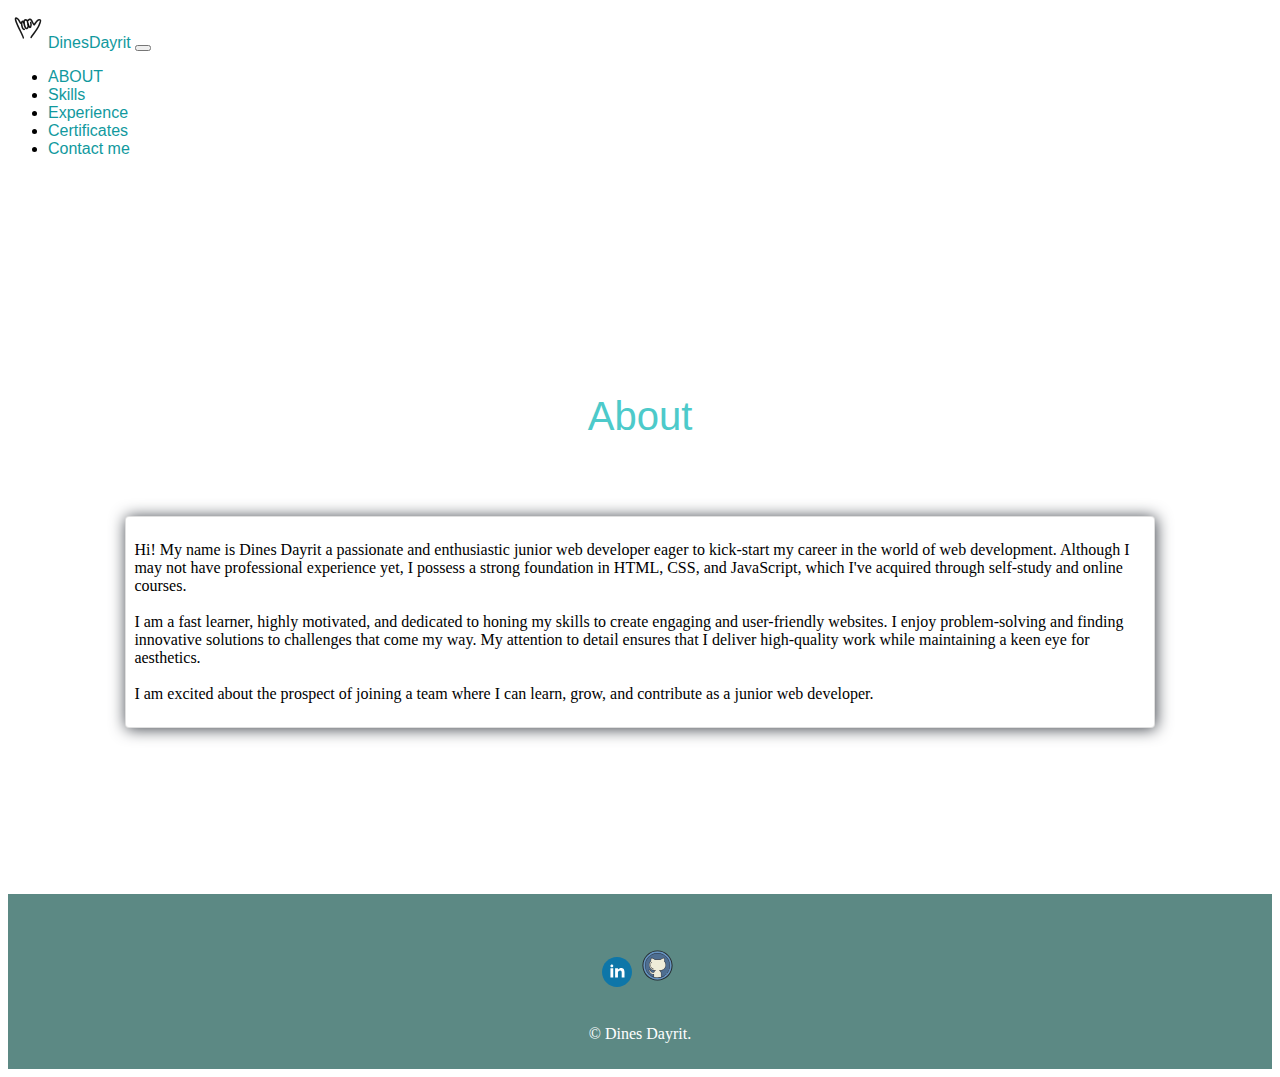
==== pages/about.html @ b3ca1dcf "first update" ====
<!DOCTYPE html>
<html lang="en">
 
<head>
  <meta charset="UTF-8">
  <title>Dines Portfolio</title>
  <link rel="stylesheet" href="/style.css">
  <link href="https://cdn.jsdelivr.net/npm/bootstrap@5.3.0-alpha3/dist/css/bootstrap.min.css" rel="stylesheet" integrity="sha384-KK94CHFLLe+nY2dmCWGMq91rCGa5gtU4mk92HdvYe+M/SXH301p5ILy+dN9+nJOZ" crossorigin="anonymous">
  <script src="https://cdn.jsdelivr.net/npm/bootstrap@5.3.0-alpha3/dist/js/bootstrap.bundle.min.js" integrity="sha384-ENjdO4Dr2bkBIFxQpeoTz1HIcje39Wm4jDKdf19U8gI4ddQ3GYNS7NTKfAdVQSZe" crossorigin="anonymous"></script>
</head>

<body>
 
    <nav class="navbar navbar-expand-lg bg-body-tertiary fixed-top" >
        <div class="container-fluid">
          <a class="navbar-brand" href="/index.html"><img src="/assets/images/hand-hang-loose-svgrepo-com.svg" alt="Icon" height="40">DinesDayrit</a>
          <button class="navbar-toggler" type="button" data-bs-toggle="collapse" data-bs-target="#navbarSupportedContent" aria-controls="navbarSupportedContent" aria-expanded="false" aria-label="Toggle navigation">
            <span class="navbar-toggler-icon"></span>
          </button>
          <div class="collapse navbar-collapse" id="navbarSupportedContent">
            <ul class="navbar-nav me-auto mb-2 mb-lg-0">
              <li class="nav-item">
                <a class="nav-link smooth-scroll" href="/pages/about.html">ABOUT</a>
              </li>
              <li class="nav-item">
                <a class="nav-link smooth-scroll" href="/pages/skills.html">Skills</a>
              </li>
              <li class="nav-item">
                <a class="nav-link smooth-scroll" href="/pages/Experience.html">Experience</a>
              </li>
              <li class="nav-item">
                <a class="nav-link smooth-scroll" href="/pages/certificates.html">Certificates</a>
              </li>
              <li class="nav-item">
                <a class="nav-link smooth-scroll" href="/pages/contact.html">Contact me</a>
              </li>
            </ul>
          </div>
        </div>
      </nav>

<div class="mainBox">
  <div><h4>About</h4></div>
  <div class="childBox"><p >Hi! My name is Dines Dayrit a passionate and enthusiastic junior web developer eager to kick-start my career in the world of web development. Although I may not have professional experience yet, I possess a strong foundation in HTML, CSS, and JavaScript, which I've acquired through self-study and online courses. <br> <br>
    I am a fast learner, highly motivated, and dedicated to honing my skills to create engaging and user-friendly websites. I enjoy problem-solving and finding innovative solutions to challenges that come my way. My attention to detail ensures that I deliver high-quality work while maintaining a keen eye for aesthetics. <br> <br>
    I am excited about the prospect of joining a team where I can learn, grow, and contribute as a junior web developer.
  </p></div>

</div>


</body>
<footer class="bottom-container">
  <a class="footer-link" href="#"><img src="/assets/images/linkedin.svg" alt="Icon" height="30"></a>
  <a class="footer-link" href="https://github.com/dinesdayrit?tab=repositories"><img src="/assets/images/github.svg" alt="Icon" height="43"></a><br><br>
  <p class="copyright">© Dines Dayrit.</p>
</footer>
</html>
---- style.css ----
.home {
    background-image: url(./assets/images/newbg.jpg);
    background-size: cover;
    background-position: center;
    background-repeat: no-repeat;
    width: 100vw;
    height: 100vh;
    display: flex;
    align-items: center;
    justify-content: center;
    font-weight: 700px;
    color: #fff;
    flex-direction: column;
    
}

.profpic {
    border-radius: 50%;
    margin-bottom: 30px;
}


  .cv-link {
    display: inline-block;
    padding: 10px 20px;
    background-color: #4CAF50;
    color: #fff;
    text-decoration: none;
    border-radius: 4px;
    font-family: Arial, sans-serif;
    font-size: 16px;
  }

  .cv-link:hover {
    background-color: #45a049;
  }
  
  .mainBox {
    height: 80vh;
    display: flex;
    flex: 1;
    align-items: center;
    justify-content: center;
    flex-direction: column;
    gap: 1.5rem;
  }

.childBox {
    display: flex;
    justify-content: center;
    align-items: center;
    flex-direction: column;
    min-width: 0;
    word-wrap: break-word;
    background-color: #fff;
    background-clip: border-box;
    border: 1px solid rgba(0, 0, 0, .125);
    border-radius: 0.25rem;
    padding: 0.5rem;
    height: auto;
    width: 80%; 
    font-family: "Merriweather", serif;
    box-shadow: 1px 1px 1rem #393E46;
    
}

.wexperience {
    position: relative;
    display: flex;
    flex-direction: column;
    min-width: 0;
    word-wrap: break-word;
    background-color: #fff;
    background-clip: border-box;
    border: 1px solid rgba(0, 0, 0, .125);
    border-radius: 0.25rem;
    padding: 2rem;
    height: auto;
    width: 80%;
    font-family: "Merriweather", serif;
    box-shadow: 1px 1px 1rem #393E46;
}



.row {
    display: flex;
    align-items: center;
    justify-content: center;
}



a {
    color: #11999e;
    font-family: "Montserrat", sans-serif;
    margin: 10px px;
    text-decoration: none;
}
footer {
    background-color: #5C8984;
    padding: 50px 0 10px;
    color: #40514e;
    margin: 0;
    text-align: center;
    font-family: "Merriweather", serif;

    
}

body h4 {
    
    color: #4dcaca;
    font-family: "Montserrat", sans-serif;
    font-size: 2.5rem;
    font-weight: normal;
}
.copyright {
    color: white;
}
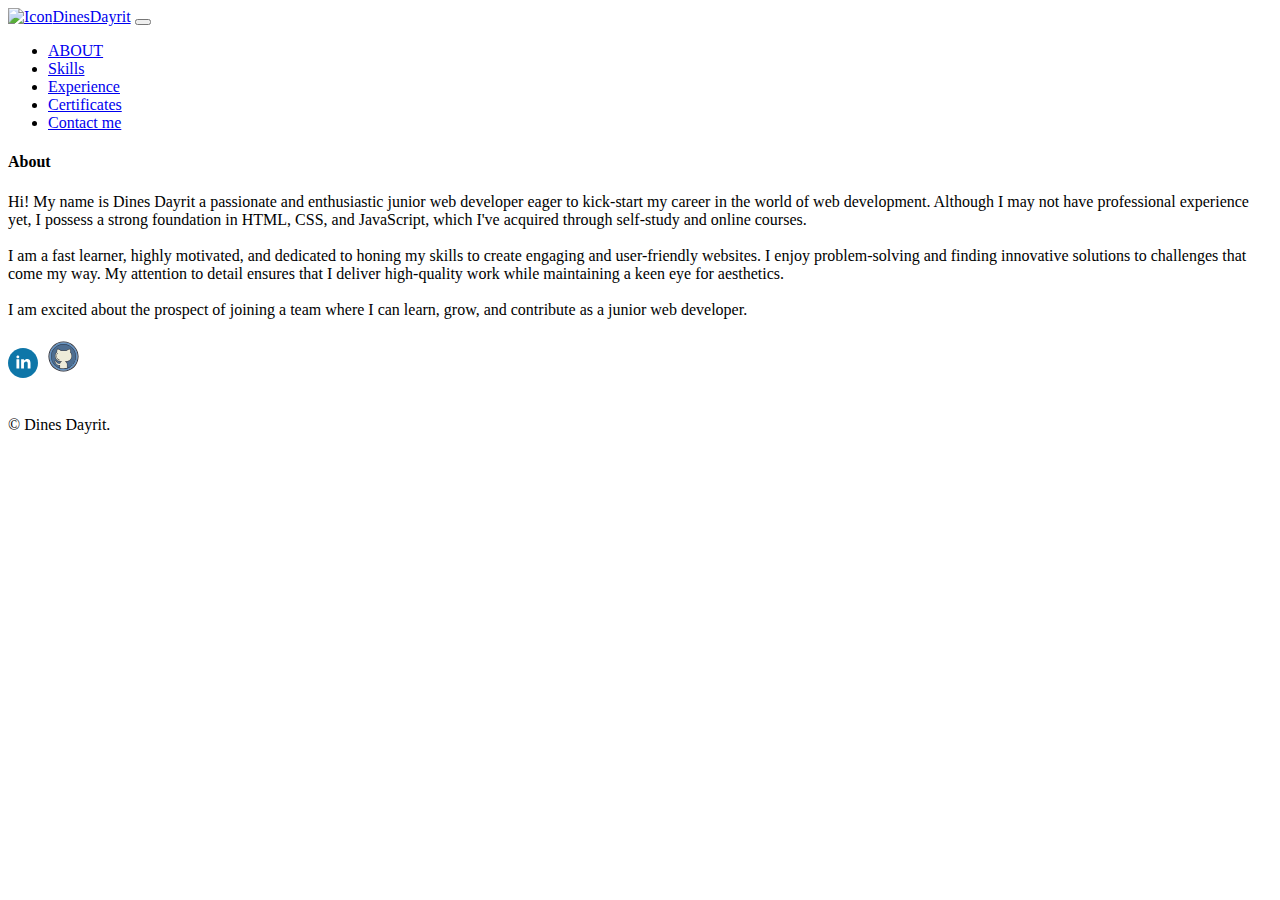
==== commit c4d540ff: "css update" ====
--- a/pages/about.html
+++ b/pages/about.html
@@ -4,40 +4,40 @@
 <head>
   <meta charset="UTF-8">
   <title>Dines Portfolio</title>
-  <link rel="stylesheet" href="/style.css">
+  <link rel="stylesheet" href="./style.css">
   <link href="https://cdn.jsdelivr.net/npm/bootstrap@5.3.0-alpha3/dist/css/bootstrap.min.css" rel="stylesheet" integrity="sha384-KK94CHFLLe+nY2dmCWGMq91rCGa5gtU4mk92HdvYe+M/SXH301p5ILy+dN9+nJOZ" crossorigin="anonymous">
   <script src="https://cdn.jsdelivr.net/npm/bootstrap@5.3.0-alpha3/dist/js/bootstrap.bundle.min.js" integrity="sha384-ENjdO4Dr2bkBIFxQpeoTz1HIcje39Wm4jDKdf19U8gI4ddQ3GYNS7NTKfAdVQSZe" crossorigin="anonymous"></script>
 </head>
 
 <body>
  
-    <nav class="navbar navbar-expand-lg bg-body-tertiary fixed-top" >
-        <div class="container-fluid">
-          <a class="navbar-brand" href="/index.html"><img src="/assets/images/hand-hang-loose-svgrepo-com.svg" alt="Icon" height="40">DinesDayrit</a>
-          <button class="navbar-toggler" type="button" data-bs-toggle="collapse" data-bs-target="#navbarSupportedContent" aria-controls="navbarSupportedContent" aria-expanded="false" aria-label="Toggle navigation">
-            <span class="navbar-toggler-icon"></span>
-          </button>
-          <div class="collapse navbar-collapse" id="navbarSupportedContent">
-            <ul class="navbar-nav me-auto mb-2 mb-lg-0">
-              <li class="nav-item">
-                <a class="nav-link smooth-scroll" href="/pages/about.html">ABOUT</a>
-              </li>
-              <li class="nav-item">
-                <a class="nav-link smooth-scroll" href="/pages/skills.html">Skills</a>
-              </li>
-              <li class="nav-item">
-                <a class="nav-link smooth-scroll" href="/pages/Experience.html">Experience</a>
-              </li>
-              <li class="nav-item">
-                <a class="nav-link smooth-scroll" href="/pages/certificates.html">Certificates</a>
-              </li>
-              <li class="nav-item">
-                <a class="nav-link smooth-scroll" href="/pages/contact.html">Contact me</a>
-              </li>
-            </ul>
-          </div>
-        </div>
-      </nav>
+  <nav class="navbar navbar-expand-lg bg-body-tertiary fixed-top" >
+    <div class="container-fluid">
+      <a class="navbar-brand" href="#"><img src="./assets/images/hand-hang-loose-svgrepo-com.svg" alt="Icon" height="40">DinesDayrit</a>
+      <button class="navbar-toggler" type="button" data-bs-toggle="collapse" data-bs-target="#navbarSupportedContent" aria-controls="navbarSupportedContent" aria-expanded="false" aria-label="Toggle navigation">
+        <span class="navbar-toggler-icon"></span>
+      </button>
+      <div class="collapse navbar-collapse" id="navbarSupportedContent">
+        <ul class="navbar-nav me-auto mb-2 mb-lg-0">
+          <li class="nav-item">
+            <a class="nav-link smooth-scroll" href="./pages/about.html">ABOUT</a>
+          </li>
+          <li class="nav-item">
+            <a class="nav-link smooth-scroll" href="./pages/skills.html">Skills</a>
+          </li>
+          <li class="nav-item">
+            <a class="nav-link smooth-scroll" href="./pages/Experience.html">Experience</a>
+          </li>
+          <li class="nav-item">
+            <a class="nav-link smooth-scroll" href="./pages/certificates.html">Certificates</a>
+          </li>
+          <li class="nav-item">
+            <a class="nav-link smooth-scroll" href="./pages/contact.html">Contact me</a>
+          </li>
+        </ul>
+      </div>
+    </div>
+  </nav>
 
 <div class="mainBox">
   <div><h4>About</h4></div>
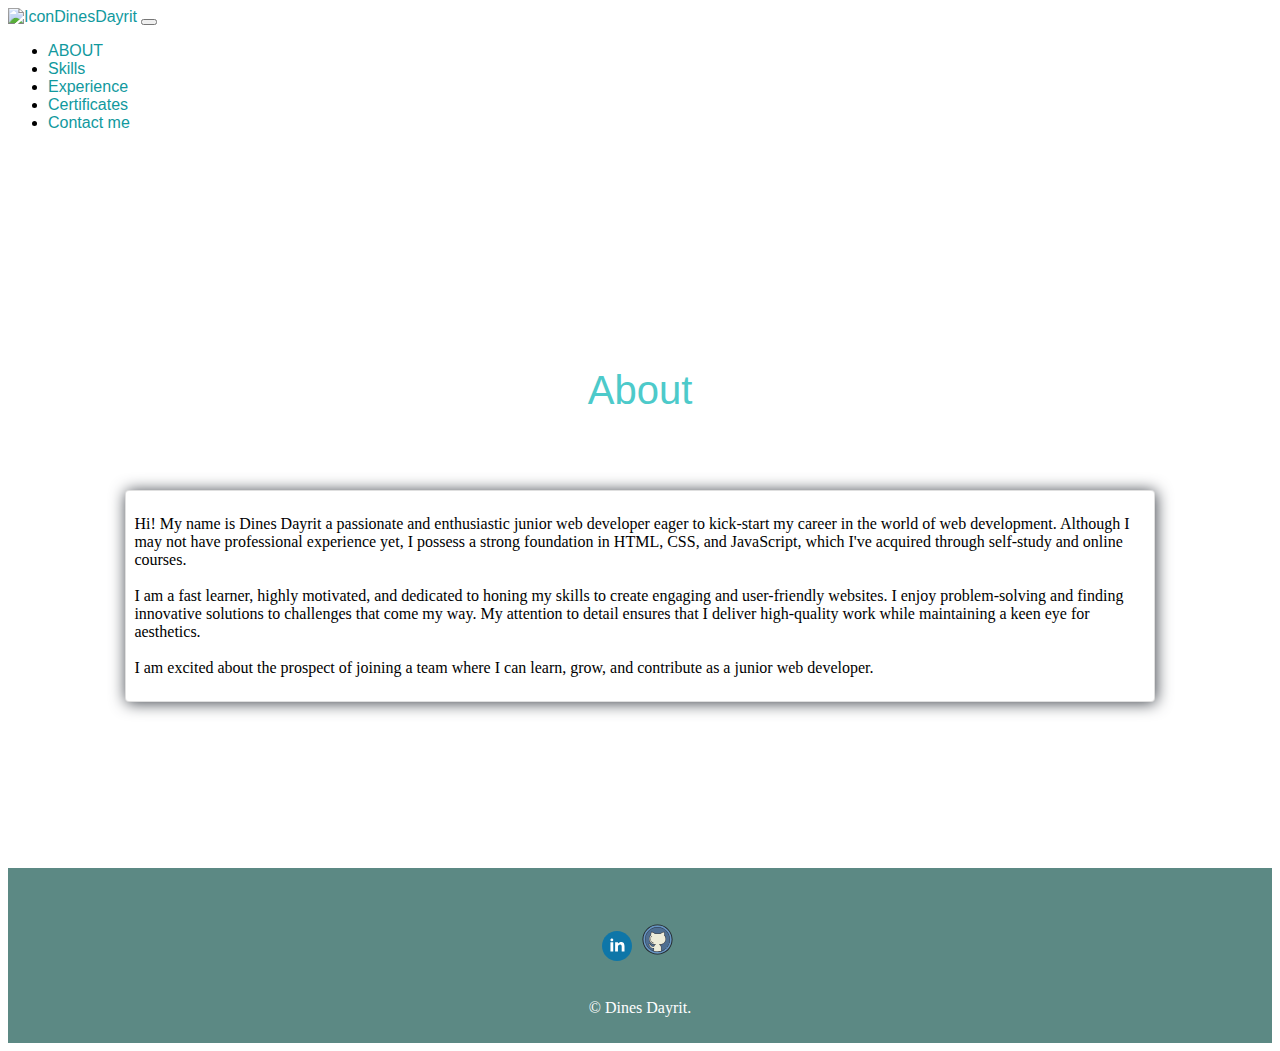
==== commit 63ce9cc2: "Update about.html" ====
--- a/pages/about.html
+++ b/pages/about.html
@@ -4,7 +4,7 @@
 <head>
   <meta charset="UTF-8">
   <title>Dines Portfolio</title>
-  <link rel="stylesheet" href="./style.css">
+  <link rel="stylesheet" href="../style.css">
   <link href="https://cdn.jsdelivr.net/npm/bootstrap@5.3.0-alpha3/dist/css/bootstrap.min.css" rel="stylesheet" integrity="sha384-KK94CHFLLe+nY2dmCWGMq91rCGa5gtU4mk92HdvYe+M/SXH301p5ILy+dN9+nJOZ" crossorigin="anonymous">
   <script src="https://cdn.jsdelivr.net/npm/bootstrap@5.3.0-alpha3/dist/js/bootstrap.bundle.min.js" integrity="sha384-ENjdO4Dr2bkBIFxQpeoTz1HIcje39Wm4jDKdf19U8gI4ddQ3GYNS7NTKfAdVQSZe" crossorigin="anonymous"></script>
 </head>
--- a/style.css
+++ b/style.css
@@ -0,0 +1,121 @@
+.home {
+    background-image: url(./assets/images/newbg.jpg);
+    background-size: cover;
+    background-position: center;
+    background-repeat: no-repeat;
+    width: 100vw;
+    height: 100vh;
+    display: flex;
+    align-items: center;
+    justify-content: center;
+    font-weight: 700px;
+    color: #fff;
+    flex-direction: column;
+    
+}
+
+.profpic {
+    border-radius: 50%;
+    margin-bottom: 30px;
+}
+
+
+  .cv-link {
+    display: inline-block;
+    padding: 10px 20px;
+    background-color: #4CAF50;
+    color: #fff;
+    text-decoration: none;
+    border-radius: 4px;
+    font-family: Arial, sans-serif;
+    font-size: 16px;
+  }
+
+  .cv-link:hover {
+    background-color: #45a049;
+  }
+  
+  .mainBox {
+    height: 80vh;
+    display: flex;
+    flex: 1;
+    align-items: center;
+    justify-content: center;
+    flex-direction: column;
+    gap: 1.5rem;
+  }
+
+.childBox {
+    display: flex;
+    justify-content: center;
+    align-items: center;
+    flex-direction: column;
+    min-width: 0;
+    word-wrap: break-word;
+    background-color: #fff;
+    background-clip: border-box;
+    border: 1px solid rgba(0, 0, 0, .125);
+    border-radius: 0.25rem;
+    padding: 0.5rem;
+    height: auto;
+    width: 80%; 
+    font-family: "Merriweather", serif;
+    box-shadow: 1px 1px 1rem #393E46;
+    
+}
+
+.wexperience {
+    position: relative;
+    display: flex;
+    flex-direction: column;
+    min-width: 0;
+    word-wrap: break-word;
+    background-color: #fff;
+    background-clip: border-box;
+    border: 1px solid rgba(0, 0, 0, .125);
+    border-radius: 0.25rem;
+    padding: 2rem;
+    height: auto;
+    width: 80%;
+    font-family: "Merriweather", serif;
+    box-shadow: 1px 1px 1rem #393E46;
+}
+
+
+
+.row {
+    display: flex;
+    align-items: center;
+    justify-content: center;
+}
+
+
+
+a {
+    color: #11999e;
+    font-family: "Montserrat", sans-serif;
+    margin: 10px px;
+    text-decoration: none;
+}
+footer {
+    background-color: #5C8984;
+    padding: 50px 0 10px;
+    color: #40514e;
+    margin: 0;
+    text-align: center;
+    font-family: "Merriweather", serif;
+
+    
+}
+
+body h4 {
+    
+    color: #4dcaca;
+    font-family: "Montserrat", sans-serif;
+    font-size: 2.5rem;
+    font-weight: normal;
+}
+.copyright {
+    color: white;
+}
+
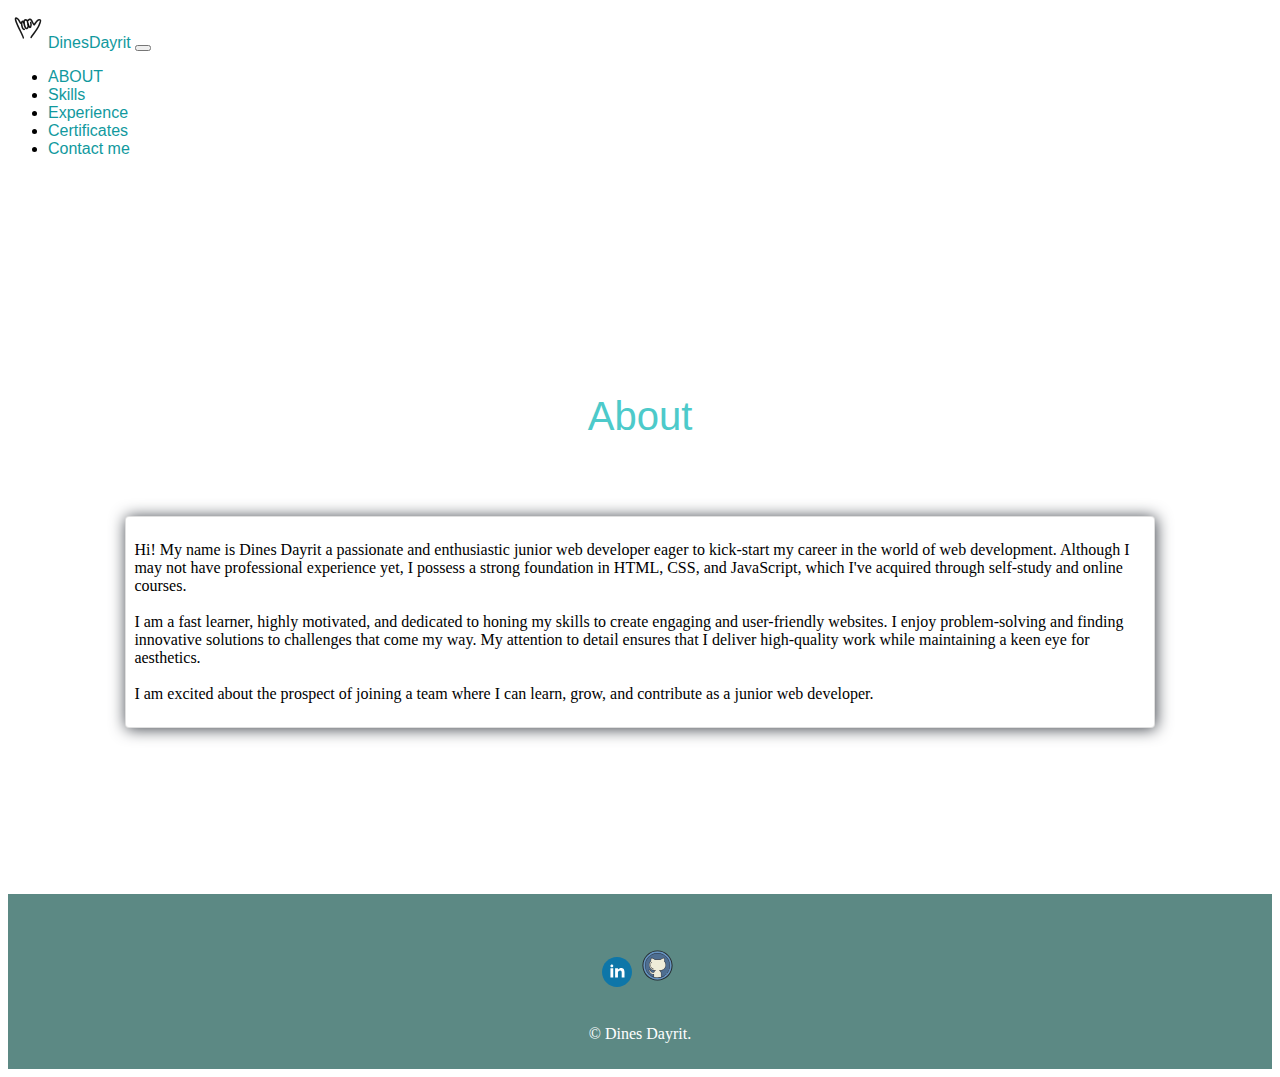
==== commit 6bf56a99: "update page" ====
--- a/pages/about.html
+++ b/pages/about.html
@@ -13,7 +13,7 @@
  
   <nav class="navbar navbar-expand-lg bg-body-tertiary fixed-top" >
     <div class="container-fluid">
-      <a class="navbar-brand" href="#"><img src="./assets/images/hand-hang-loose-svgrepo-com.svg" alt="Icon" height="40">DinesDayrit</a>
+      <a class="navbar-brand" href="../index.html"><img src="../assets/images/hand-hang-loose-svgrepo-com.svg" alt="Icon" height="40">DinesDayrit</a>
       <button class="navbar-toggler" type="button" data-bs-toggle="collapse" data-bs-target="#navbarSupportedContent" aria-controls="navbarSupportedContent" aria-expanded="false" aria-label="Toggle navigation">
         <span class="navbar-toggler-icon"></span>
       </button>
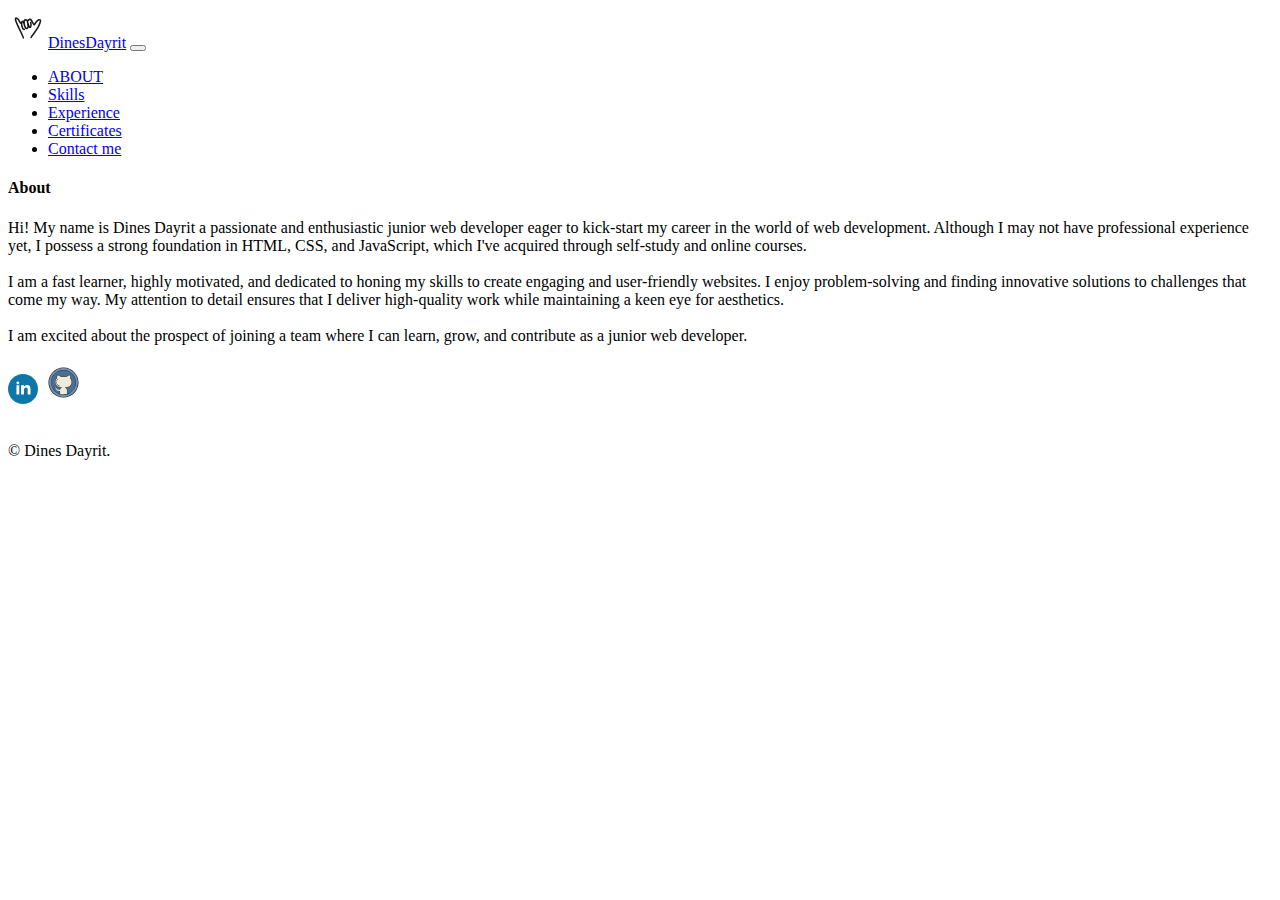
==== commit 9f91d1d4: "Merge remote-tracking branch 'origin/main'" ====
--- a/pages/about.html
+++ b/pages/about.html
@@ -4,7 +4,7 @@
 <head>
   <meta charset="UTF-8">
   <title>Dines Portfolio</title>
-  <link rel="stylesheet" href="../style.css">
+  <link rel="stylesheet" href="./style.css">
   <link href="https://cdn.jsdelivr.net/npm/bootstrap@5.3.0-alpha3/dist/css/bootstrap.min.css" rel="stylesheet" integrity="sha384-KK94CHFLLe+nY2dmCWGMq91rCGa5gtU4mk92HdvYe+M/SXH301p5ILy+dN9+nJOZ" crossorigin="anonymous">
   <script src="https://cdn.jsdelivr.net/npm/bootstrap@5.3.0-alpha3/dist/js/bootstrap.bundle.min.js" integrity="sha384-ENjdO4Dr2bkBIFxQpeoTz1HIcje39Wm4jDKdf19U8gI4ddQ3GYNS7NTKfAdVQSZe" crossorigin="anonymous"></script>
 </head>
